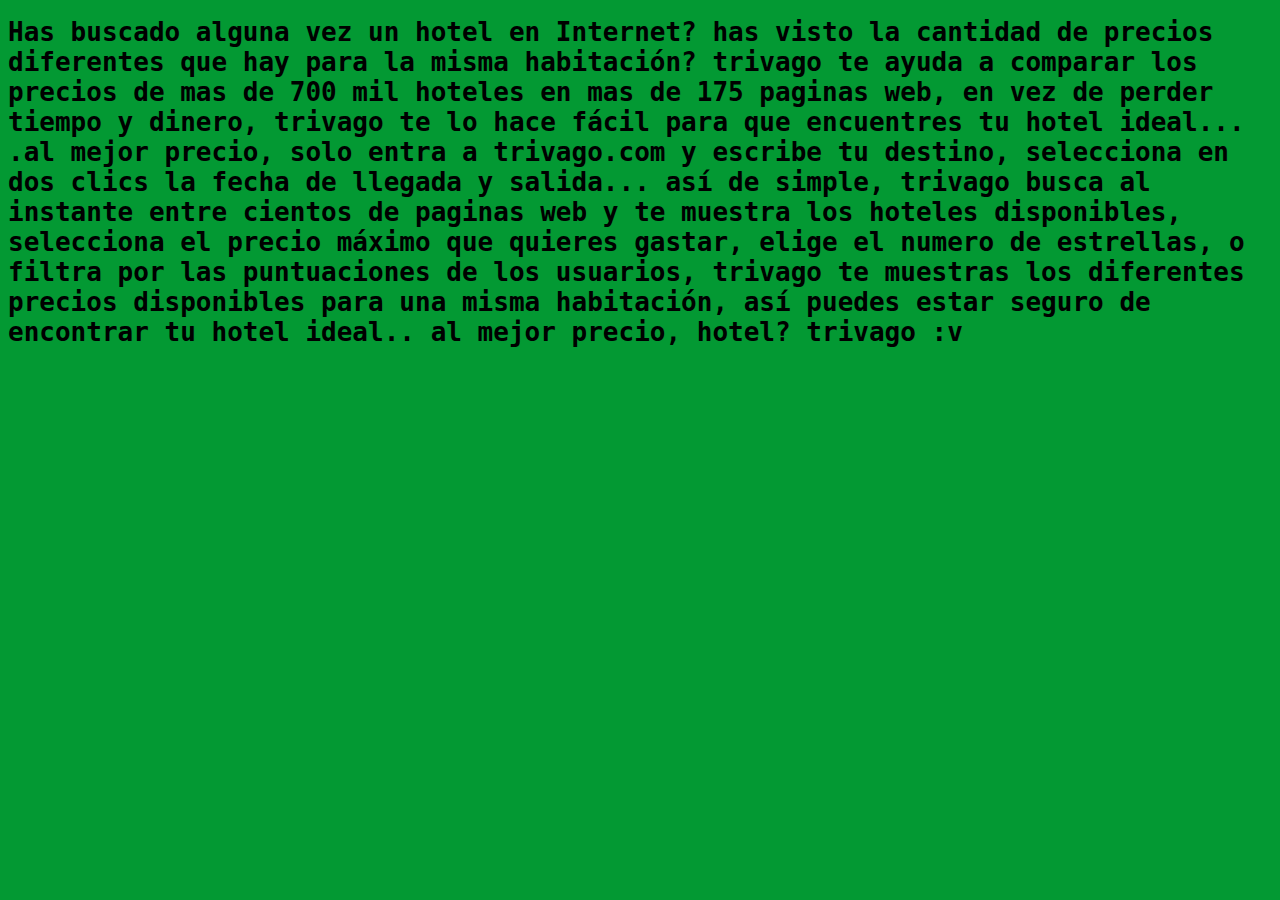
==== intro.html @ e340d1cb "Primer commit del proy se incluye intro y about con su hoja de estilos" ====
<!DOCTYPE html>
<html lang="es" dir="ltr">
  <head>
    <meta charset="utf-8">
    <title>Introduccion</title>
    <link rel="stylesheet" href="intro.css">
  </head>
  <body>
    <h1>
Has buscado alguna vez un hotel en Internet? has visto la cantidad de precios diferentes que hay para la misma habitación? trivago te ayuda a comparar los precios de mas de 700 mil hoteles en mas de 175 paginas web, en vez de perder tiempo y dinero, trivago te lo hace fácil para que encuentres tu hotel ideal... .al mejor precio, solo entra a trivago.com y escribe tu destino, selecciona en dos clics la fecha de llegada y salida... así de simple, trivago busca al instante entre cientos de paginas web y te muestra los hoteles disponibles, selecciona el precio máximo que quieres gastar, elige el numero de estrellas, o filtra por las puntuaciones de los usuarios, trivago te muestras los diferentes precios disponibles para una misma habitación, así puedes estar seguro de encontrar tu hotel ideal.. al mejor precio, hotel? trivago :v </h1>
  </body>
</html>
---- intro.css ----
body{
  background-color: #039933;
  font-size: 13px;
  font-style: normal;
  font-family: monospace;
}
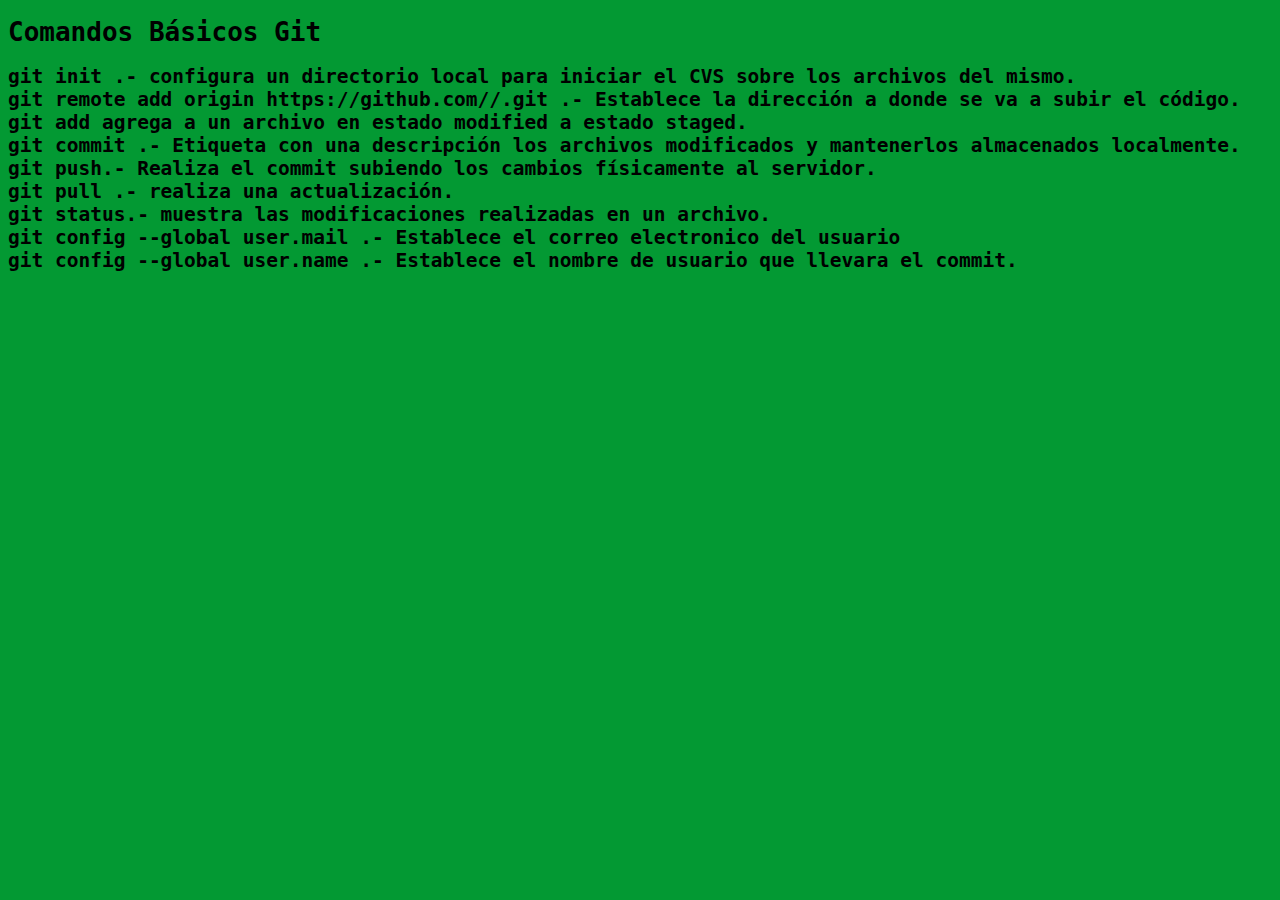
==== commit 8745f8b1: "Modificacion de intro.html" ====
--- a/intro.html
+++ b/intro.html
@@ -6,7 +6,18 @@
     <link rel="stylesheet" href="intro.css">
   </head>
   <body>
-    <h1>
-Has buscado alguna vez un hotel en Internet? has visto la cantidad de precios diferentes que hay para la misma habitación? trivago te ayuda a comparar los precios de mas de 700 mil hoteles en mas de 175 paginas web, en vez de perder tiempo y dinero, trivago te lo hace fácil para que encuentres tu hotel ideal... .al mejor precio, solo entra a trivago.com y escribe tu destino, selecciona en dos clics la fecha de llegada y salida... así de simple, trivago busca al instante entre cientos de paginas web y te muestra los hoteles disponibles, selecciona el precio máximo que quieres gastar, elige el numero de estrellas, o filtra por las puntuaciones de los usuarios, trivago te muestras los diferentes precios disponibles para una misma habitación, así puedes estar seguro de encontrar tu hotel ideal.. al mejor precio, hotel? trivago :v </h1>
+    <h1> Comandos Básicos Git</h1>
+    <h2>git init .- configura un directorio local para iniciar el CVS sobre los archivos del mismo.</br>
+      git remote add origin https://github.com/<user>/<Proyecto>.git .- Establece la
+dirección a donde se va a subir el código.</br>
+git add <archivo> agrega a un archivo en estado modified a estado staged.</br>
+git commit .- Etiqueta con una descripción los archivos modificados y mantenerlos almacenados localmente.</br>
+git push.- Realiza el commit subiendo los cambios físicamente al servidor.</br>
+git pull .- realiza una actualización. </br>
+git status.- muestra las modificaciones realizadas en un archivo. </br>
+git config --global user.mail .- Establece el correo electronico del usuario </br>
+git config --global user.name .- Establece el nombre de usuario que llevara el commit. </br>
+
+    </h2>
   </body>
 </html>
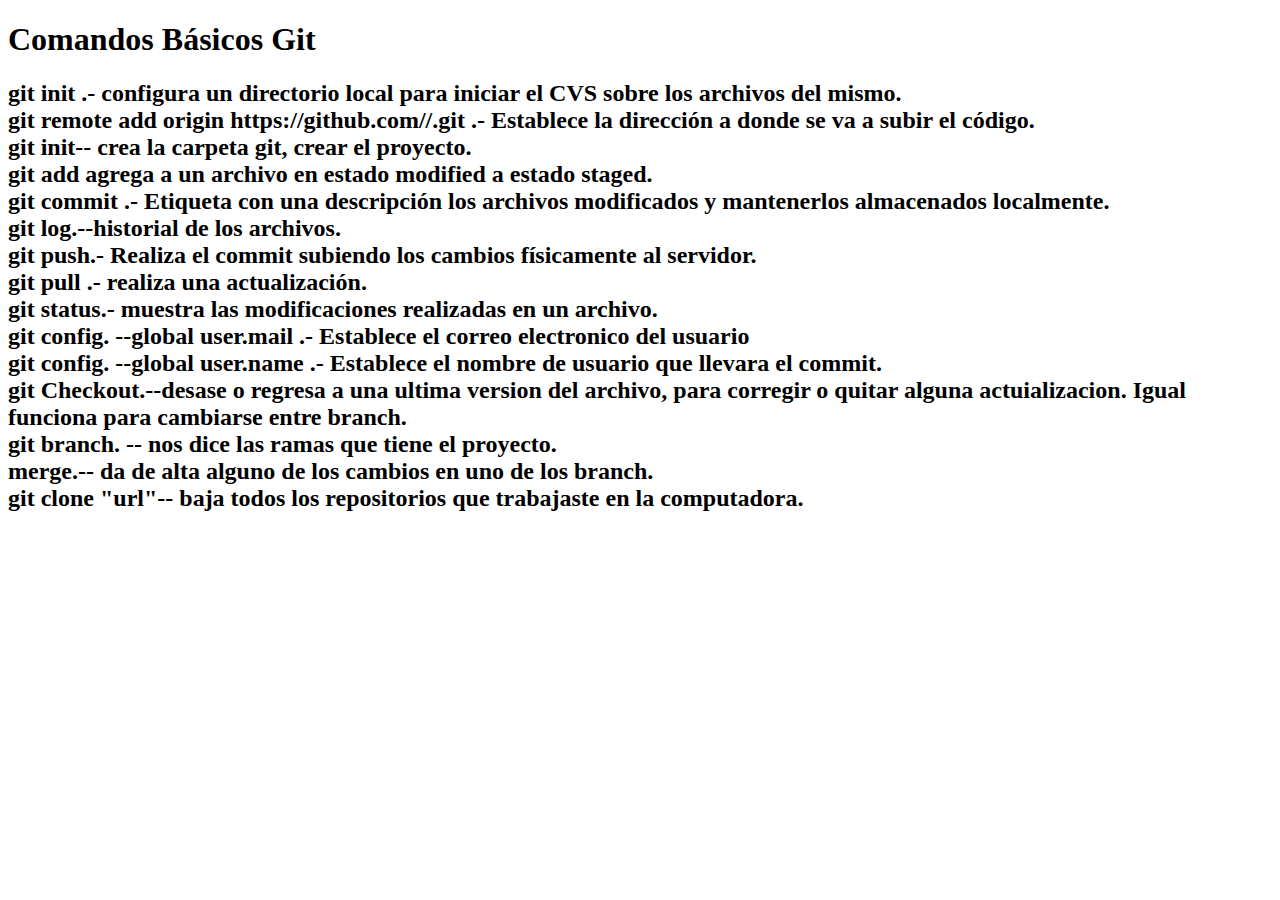
==== commit b058d162: "se añadieron nuevos comandos a intro.html" ====
--- a/intro.html
+++ b/intro.html
@@ -1,4 +1,4 @@
-<!DOCTYPE html>
+﻿<!DOCTYPE html>
 <html lang="es" dir="ltr">
   <head>
     <meta charset="utf-8">
@@ -10,13 +10,20 @@
     <h2>git init .- configura un directorio local para iniciar el CVS sobre los archivos del mismo.</br>
       git remote add origin https://github.com/<user>/<Proyecto>.git .- Establece la
 dirección a donde se va a subir el código.</br>
+git init-- crea la carpeta git, crear el proyecto. </br>
 git add <archivo> agrega a un archivo en estado modified a estado staged.</br>
 git commit .- Etiqueta con una descripción los archivos modificados y mantenerlos almacenados localmente.</br>
+git log.--historial de los archivos. </br>
 git push.- Realiza el commit subiendo los cambios físicamente al servidor.</br>
 git pull .- realiza una actualización. </br>
 git status.- muestra las modificaciones realizadas en un archivo. </br>
-git config --global user.mail .- Establece el correo electronico del usuario </br>
-git config --global user.name .- Establece el nombre de usuario que llevara el commit. </br>
+git config. --global user.mail .- Establece el correo electronico del usuario </br>
+git config. --global user.name .- Establece el nombre de usuario que llevara el commit. </br>
+git Checkout.--desase o regresa a una ultima version del archivo, para corregir o quitar alguna actuializacion. Igual funciona para cambiarse entre branch. </br>
+git branch. -- nos dice las ramas que tiene el proyecto. </br>
+merge.-- da de alta alguno de los cambios en uno de los branch. </br>
+git clone "url"-- baja todos los repositorios que trabajaste en la computadora. </br>
+
 
     </h2>
   </body>
